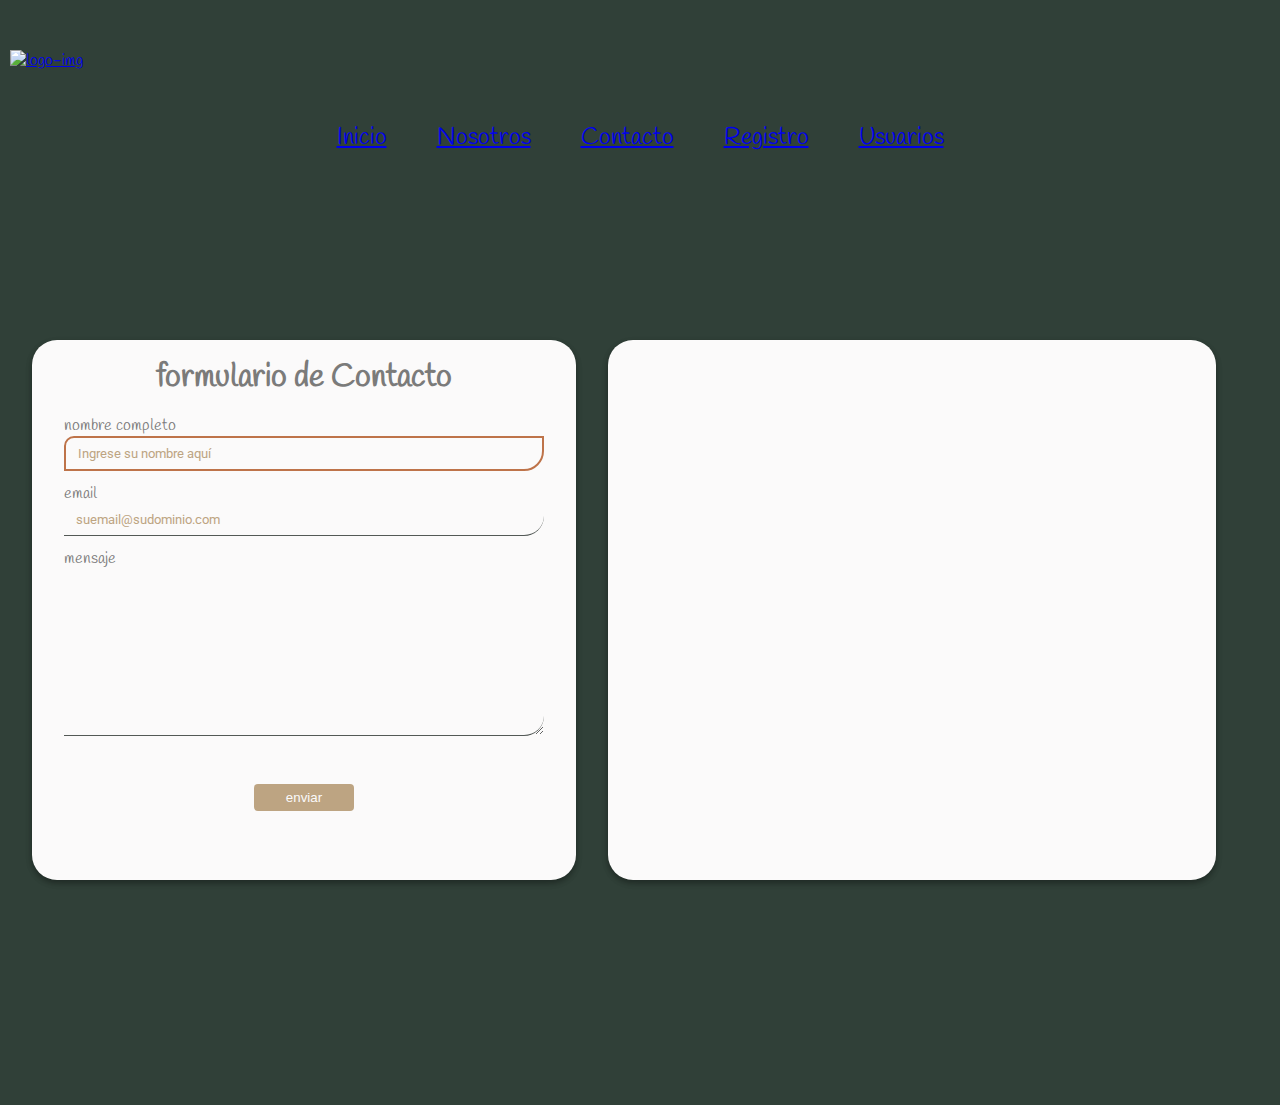
==== pages/contacto.html @ 8b03975a "subo el draft de este proyecto" ====
<!DOCTYPE html>
<html lang="en">
<head>
  <meta charset="UTF-8">
  <meta name="viewport" content="width=device-width, initial-scale=1.0">
  <link rel="stylesheet" href="../css/styles.css">
  <link rel="stylesheet" href="../css/contact.css">
  <link rel="stylesheet" href="../css/form.css">
  <title>Document</title>
</head>

<!-- Contacto: La página de contacto debe tener un mapa con la dirección de la empresa o dueño del blog y el correspondiente formulario de contacto para que todas las personas puedan enviar consultas.
Cuando el usuario este en un disposivo mobile los elementos se dispondrán en forma de columna y cuando estemos en un dispositivo desktop los elementos se pondrán uno al lado del otro.
-	Input para nombre completo
-	Input para el email
-	Textarea para el mensaje de contacto.
-	Button para enviar
 -->
<body>

  <!-- STICKY NAV -->
  <nav class="main-nav">
    <a href="./index.html" class="logo-link">
      <img src="/proyecto/assets/venta-de-garage-logo-zip-file/svg/logo-no-background.svg" alt="logo-img" class="nav-logo">
    </a>
    <ul class="nav-list">
      <li class="nav-item">
        <a class="nav-link" href="./index.html">Inicio</a>
      </li>
      <li class="nav-item">
        <a class="nav-link" href="./pages/nosotros.html">Nosotros</a>
      </li>
      <li class="nav-item">
        <a class="nav-link" href="./pages/contacto.html">Contacto</a>
      </li>
      <li class="nav-item">
        <a class="nav-link" href="./pages/register.html">Registro</a>
      </li>
      <li class="nav-item">
        <a class="nav-link" href="./pages/usuarios.html">Usuarios</a>
      </li>
    </ul>
  </nav>
  <!-- MAIN  -->

  <main class="main-container main-contact">

    <section class="section-contact">


      <div class="card contact-form-container">

        <div class="contact-wrapper">
      <h1 class="contact-title">formulario de Contacto</h1>
        <form class="contact-form">
          <div class="input-wrapper">
            <label for="fullname">nombre completo</label>
            <input 
            type="text" 
            name="fullname" 
            id="fullname" 
            minlength="4" 
            maxlength="90" 
            placeholder="Ingrese su nombre aquí"
            pattern="^[a-zA-Z]+( [a-zA-Z]+)*$"
            autofocus
            required>
          </div>
          
          <div class="input-wrapper">
            <label for="">email</label>
            <input required 
            type="email" 
            name="email" 
            id="email" 
            placeholder="suemail@sudominio.com" 
            minlength="4" 
            maxlength="90"
            pattern="[a-z0-9._%+-]+@[a-z0-9.-]+\.[a-z]{2,}$">
          </div>

          <div class="input-wrapper">
          <label for="textarea">mensaje</label>
            <textarea 
            type="textarea" 
            name="textarea" 
            id="textarea" 
            rows="10" 
            required minlength="10" 
            maxlength="900"></textarea>
          </div>

          <div class="input-wrapper submit-button">
            <button class="submit" type="submit">enviar</button>

          </div>
          






        </form>
      </div>

      </div>

      <div class="contact-map card">
        <iframe src="https://www.google.com/maps/embed?pb=!1m18!1m12!1m3!1d13169.625420409211!2d-59.086588943376064!3d-34.391016061476606!2m3!1f0!2f0!3f0!3m2!1i1024!2i768!4f13.1!3m3!1m2!1s0x95bb7f3e90ecbb3f%3A0xa7a86a79e382c9a2!2sEl%20Remanso%2C%20Exaltaci%C3%B3n%20de%20la%20Cruz%2C%20Provincia%20de%20Buenos%20Aires!5e0!3m2!1ses-419!2sar!4v1694488952443!5m2!1ses-419!2sar" width="100%" height="100%" style="border:0; border-radius: 25px;" allowfullscreen="" loading="lazy" referrerpolicy="no-referrer-when-downgrade"></iframe>
      
      </div>
  
    </section>
  </main>
</body>
</html>
---- css/styles.css ----
@import url('https://fonts.googleapis.com/css2?family=Handlee&family=Neucha&family=Roboto:wght@300;400&family=Tangerine:wght@400;700&display=swap');

:root {
  --light-shades: #FBFAFA;
  --light-accent: #BE7349;
  --primary-color: #BDA482;
  --secondary-color:  #7B7B7A;
  --dark-shades: #304038;

  --font-family: 'Handlee', cursive;
  --font-family-titles: 'Tangerine', cursive;
  --font-roboto: 'Roboto', sans-serif;
  --padding-normal: 1rem;
  --margin-align: auto;
}

* {
  padding: 0;
  margin: 0;
  box-sizing: border-box;
  /* width: 100dvw; */
}

body {
  margin-top: 200px;
  font-family: var(--font-family);
  color: var(--light-shades);
  background-color: var(--dark-shades);
  /* min-height: 150vh;  */
    display: flex;
    flex-direction: column;
  }

/* SHADOWS */
.shadow-top {
  -webkit-box-shadow: 3px 0px 10px #777;
  -moz-box-shadow: 3px 0 10px #777;
  box-shadow: 3px 0 10px #777;
}

.shadow-bottom{
  -webkit-box-shadow: 0 3px 10px #777;
  -moz-box-shadow: 0 3px 10px #777;
  box-shadow: 0 3px 10px #777;
}

/* HAMBURGER MENU */


/* NAV */
.nav-wrapper {
  background-color: var(--primary-color);
  display: flex;
  align-items: center;
  z-index: 1;
  position: fixed;
  top: 0;
  left: 0;
  right: 0;
}

.logo-link {
  padding:10px;
}
.nav-wrapper a {
  text-decoration: none;
  color: var(--light-shades);
  transition: 300ms;
}

.nav-wrapper a:hover {
  color: var(--light-accent);
 
}

.nav-wrapper, .nav-left, .nav-list, .nav-right, .nav-right ul {
  display: flex;
  flex-flow: row;
  align-items: center;
  flex-wrap: wrap;
  justify-content: center;
}

.nav-list {
  flex-flow: column;
}

.nav-item {
  margin: 4% 0;
}

.nav-item, li {
padding: 0 25px;
list-style: none;
font-size: 1.5rem;
}


/* BANNER */
.banner {
height: 80dvh;
background-image: url(/proyecto/assets/img/pexels-min-an-1087727.jpeg);
background-size: cover;
background-position: center;
max-height: 60vh;
display: flex;
flex-direction: column;
justify-content: flex-end;
padding-bottom: 5%;
box-sizing: border-box;
/* otra opcion era probar con object-fit:cover */
}

#title-wrapper {
  height: 20%;
  width: 80%;
  background-color: #777777c4;
  display: flex;
  align-items: center;
  justify-content: center;
  text-transform: capitalize;
}

/* MAIN PRODUCTS */
#products-section {
background-color: var(--light-shades);
color: var(--dark-shades);

}

#products-wrapper {
  padding: 1%;
}

#articles-wrapper {
  margin: 1%
}

h2, h3, h4 {
  text-transform: uppercase;
}

.product-title {
  width: 50%;
  padding: 1% 2%;
  border-bottom: 3px solid var(--light-accent);
}

.product-description {
  padding: 5%;
}

.card-bottom {
  margin: 5% 1% 10% 1%;  
  display: flex;
  flex-direction: row;
  align-items: flex-end;
  justify-content: space-between;
  padding: 2%;

}

.card-button {
  background-color:#BDA482;
  width: 100px;
  border: 2px solid transparent;
  border-radius: 4px;
  color:#FBFAFA;
  align-items: center;
  cursor: pointer;
  padding: 4px 18px;
  transition: .24s;
  margin: 2%; 
}

.price {
  font-weight: bolder;
}

.card-button:hover {
  background-color: #304038;
  color:#FBFAFA;

}

.category {
  line-height: 2.rem;
width: 30%;
  border-bottom: 3px solid var(--dark-shades);
}

#cards-wrapper {
  margin: 1% 0;
  display: flex;
  flex-direction: column;
  align-items: center; 
}

.product-card {
width: 100%;
margin: 2%;
display: flex;
flex-direction: column;
justify-content: space-between;
}

.img-box {
  height: 40%;
  box-sizing: border-box;
  border-top: #304038;

  border-top-left-radius: 25px;
  border-top-right-radius: 25px;
  overflow: hidden;
  /* width: 400px;
  ; 
  border-radius: 25px;
  z-index: 1;
  box-sizing: border-box; */
}

/* objet fit cover es el analigo a background-size cover pero para imagenes vs la otra opcion es para background img */
.img {

  height: 100%;
  object-fit: cover;
  object-position: center;  
}


/* CONTACT PAGE */
.main-contact {
  display: flex;
  align-items: center; 
}

.section-contact {
background-color: var(--dark-shades);
display: flex;
flex-direction: column;
width: 100%; 
margin: 10vh 5vw; 
height: fit-content;
padding-bottom: 10vh;
}

.contact-form-container {
  color: var(--secondary-color);
  
/* margin-bottom: 5vh; */
   flex: 1 1 0%; 
}

.contact-form {
  justify-content: center;
}

.contact-map {
  margin-top: 40px;
  height: 60vh;
  /* min-height: 80dvh; */
  /* flex: 1 1 500%;
  height: ; */
}


.contact-wrapper {
  padding: 1rem 2rem;

}

.contact-title {
  text-align: center;
  margin-bottom: 1rem;
}



.p-0 {
  padding: 0;
}
.p-1 {
  padding: .5rem;
}

.text-bold {
  font-weight: bold;
}

/* CARDS WITH SHADOW */

.card {
background-color: var(--light-shades);
  border-radius: 25px;
	-webkit-box-sizing: border-box;
	-moz-box-sizing: border-box; 
  box-sizing: border-box;
  box-shadow: 0 3px 6px rgba(0,0,0,0.16), 0 3px 6px rgba(0,0,0,0.23);
  z-index: 0; 
}

.card:hover {
  box-shadow: 0 20px 60px 0 rgba(0,0,0,.4);
  -webkit-transform: translate(0,-10px);
  transform: translate(0,-10px);
}

/* BANNER BOTTOM */
#banner-bottom {
  display: flex;
  flex-wrap: wrap;
  flex-direction: column;
   min-height: 35vh; 
  justify-content: space-evenly;
  background-color: var(--primary-color); 
   margin: 10vh 0; 
}

.box {
  display: flex;
  align-items: center;
  justify-content: center;
  flex-direction: column;
  padding: 5%;
}

.box-img{
    object-fit: cover;
}

#box-2 {
  background-color: #b8ab99;
  /* width: 33%;
  height: 100%; */
  /* padding: 1; */
}


/* FOOTER */

 footer {
  display: flex;
  flex-direction: column;
  justify-content: space-between;
  padding: 2vh 0;
} 
footer h3 {
  margin-bottom: 5%;
}
footer ul li {
  margin: 5% 0;
}

.box p a {
  text-decoration: none;
  color: var(--light-shades)
}

/* .box p a:hover {
  text-decoration:underline;
  color: var(--primary-color)
} */

/* MEDIA QUERIES */
/* MEDIUM SIZE */
@media screen and (width > 720px) {
  .nav-item li {
    padding: 0 10px;
    font-size: 0.75rem;
    }

    body {
      margin-top: 0px;
    }
}

/* LARGE SIZE */
@media screen and (width > 1150px){

  body {
    margin-top: 50px;
  }

  .nav-wrapper {
    justify-content: space-between;
    padding: 0 2%;
    height: 15%;
    }

    .nav-list {
      flex-flow: row;
    }

  #title-wrapper {
    width: 30%;
  }

  #cards-wrapper {
    flex-direction: row;
    align-items: stretch;
  }

  .product-card {
    width: 25%;
    height: 70vh;
    }

.section-contact {
    flex-direction: row;
    margin: 15vh 2.5vw;
    height: 70dvh;

    }

    .contact-map {
      margin: 0 2.5vw;
      width: 50%;
    
    }  

footer, #banner-bottom {
      flex-direction: row;
    }
  }
---- css/form.css ----
.form {
  width: 100%;
}

.input-wrapper {
  display: flex;
  flex-direction: column;
  margin-bottom: .75rem;
}

.input-wrapper :is(textarea, input, select){
  padding: .5rem .75rem;
  outline: none;
  border: 0;
  border-bottom: 1px solid #535956;
  border-radius: 10px 0px 20px;
  font-family: var(--font-roboto);
  
}

.input-wrapper submit-button {
  padding: .5rem 1rem;
  color: var(--text-light);
  border: none;
  /* background-color: #7B7B7A; */
  border-radius: 5px 5px 0 0;
}

input:focus, textarea:focus {
  border: 2px solid #BE7349;
}
input:hover, textarea:focus  {
  /* border: 2px solid #f44336; */
  background-color: #b8ac9b68;
}

input, textarea, select {
  padding: 6px 10px;
  /* border: 2px solid dodgerblue; */
  outline: none;
  color: #7B7B7A;
  background-color: #FBFAFA;
  border-radius: 4px;
  accent-color: #f44336;
}

input::placeholder {
  color: #BDA482;
}

.submit-button {
  align-items: center;
  margin-top: 10%;
}
button[type="submit"] {
  background-color:#BDA482;
  width: 100px;
  border: 2px solid transparent;
  padding: 4px 12px;
  color:#FBFAFA;
  border-radius: 4px;
  cursor: pointer;
  transition: .24s;
}

button[type="submit"]:hover {
  background-color: #304038;
  color:#FBFAFA;

}
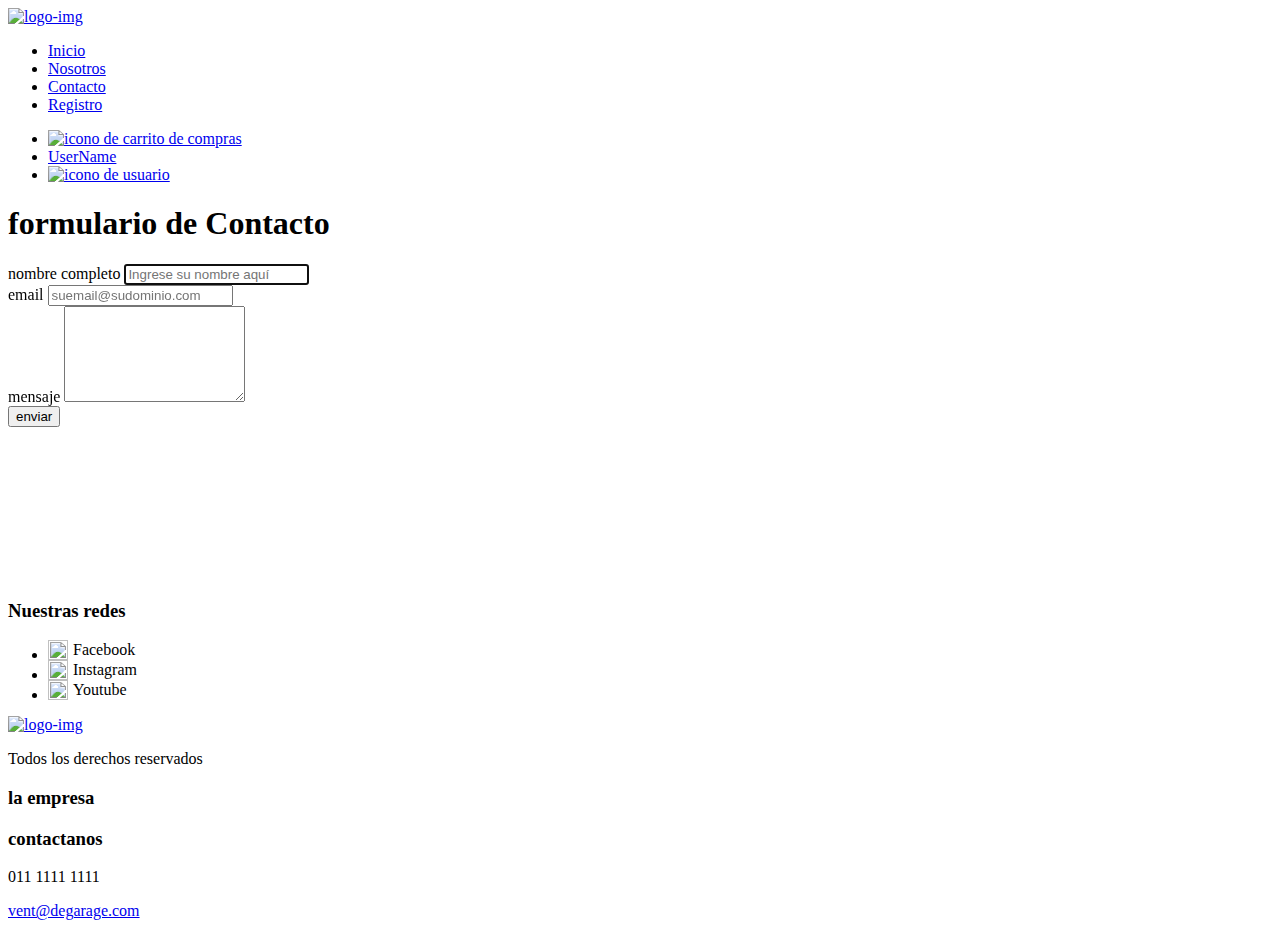
==== commit 341c8b62: "ajustes" ====
--- a/pages/contacto.html
+++ b/pages/contacto.html
@@ -1,12 +1,12 @@
 <!DOCTYPE html>
-<html lang="en">
+<html lang="es-AR">
 <head>
   <meta charset="UTF-8">
   <meta name="viewport" content="width=device-width, initial-scale=1.0">
-  <link rel="stylesheet" href="../css/styles.css">
-  <link rel="stylesheet" href="../css/contact.css">
-  <link rel="stylesheet" href="../css/form.css">
-  <title>Document</title>
+  <link rel="stylesheet" href="/VentaDeGarage/css/styles.css">
+  <link rel="stylesheet" href="/VentaDeGarage/css/contact.css">
+  <link rel="stylesheet" href="/VentaDeGarage/css/form.css">
+  <title>Contacto</title>
 </head>
 
 <!-- Contacto: La página de contacto debe tener un mapa con la dirección de la empresa o dueño del blog y el correspondiente formulario de contacto para que todas las personas puedan enviar consultas.
@@ -19,28 +19,48 @@
 <body>
 
   <!-- STICKY NAV -->
-  <nav class="main-nav">
-    <a href="./index.html" class="logo-link">
-      <img src="/proyecto/assets/venta-de-garage-logo-zip-file/svg/logo-no-background.svg" alt="logo-img" class="nav-logo">
-    </a>
-    <ul class="nav-list">
-      <li class="nav-item">
-        <a class="nav-link" href="./index.html">Inicio</a>
-      </li>
-      <li class="nav-item">
-        <a class="nav-link" href="./pages/nosotros.html">Nosotros</a>
-      </li>
-      <li class="nav-item">
-        <a class="nav-link" href="./pages/contacto.html">Contacto</a>
-      </li>
-      <li class="nav-item">
-        <a class="nav-link" href="./pages/register.html">Registro</a>
-      </li>
-      <li class="nav-item">
-        <a class="nav-link" href="./pages/usuarios.html">Usuarios</a>
-      </li>
-    </ul>
-  </nav>
+  <div class="nav-wrapper shadow-bottom">
+    <nav class="nav-left">
+      <a href="/VentaDeGarage/index.html" class="logo-link">
+        <img src="/VentaDeGarage/assets/venta-de-garage-logo-zip-file/svg/logo-no-background.svg" alt="logo-img" class="nav-logo">
+      </a>
+      <ul class="nav-list">
+        <li class="nav-item">
+          <a class="nav-link" href="/VentaDeGarage/index.html">Inicio</a>
+        </li>
+        <li class="nav-item">
+          <a class="nav-link" href="/VentaDeGarage/pages/nosotros.html">Nosotros</a>
+        </li>
+        <li class="nav-item">
+          <a class="nav-link" href="/VentaDeGarage/pages/contacto.html">Contacto</a>
+        </li>
+        <li class="nav-item">
+          <a class="nav-link" href="/VentaDeGarage/pages/register.html">Registro</a>
+        </li>
+        
+      </ul>
+    </nav>
+  
+    <nav class="nav-right">
+  <ul>
+    <li>
+      <a href="#" class="icon">
+        <img src="/VentaDeGarage/assets/icons/shopping-cart.png" alt="icono de carrito de compras" class="" height="30px">
+      </a>
+    </li>
+    <li class="nav-item">
+      <a class="nav-link" href="/VentaDeGarage/pages/usuarios.html">UserName</a>
+    </li>
+    <li>
+      <a href="#" class="icon">
+        <img src="/VentaDeGarage/assets/icons/user-image-with-black-background.png" alt="icono de usuario" class="" height="30px">
+      </a>
+    </li>
+  </ul>
+  
+    </nav>
+  
+  </div>
   <!-- MAIN  -->
 
   <main class="main-container main-contact">
@@ -85,7 +105,7 @@
             type="textarea" 
             name="textarea" 
             id="textarea" 
-            rows="10" 
+            rows="6" 
             required minlength="10" 
             maxlength="900"></textarea>
           </div>
@@ -113,5 +133,45 @@
   
     </section>
   </main>
+
+    <!-- FOOTER -->
+  <footer class="footer shadow-top">
+    <!-- redes sociales -->
+<section class="box">
+  <h3>Nuestras redes</h3>
+  <ul id="ul">
+    <li>
+        <div style="display: flex; align-items: center; gap: 5px">
+            <img src="/VentaDeGarage/assets/icons/facebook.png" title="facebook icons" width="20px" height="20px" alt="">Facebook
+        </div>
+    </li>
+    <li>
+        <div style="display: flex; align-items: center; gap: 5px">
+    <img src="/VentaDeGarage/assets/icons/instagram.png" width="20px" height="20px" alt=""> Instagram
+</div>
+    </li>
+    <li>
+        <div style="display: flex; align-items: center; gap: 5px">
+    <img src="/VentaDeGarage/assets/icons/youtube.png" width="20px" height="20px" alt=""> Youtube
+</div>
+    </li>
+</ul>
+
+</section>
+<!-- copyright -->
+<section class="box">
+  <a href="#" class="logo-link">
+    <img src="/VentaDeGarage/assets/venta-de-garage-logo-zip-file/svg/logo-no-background.svg" alt="logo-img" class="nav-logo">
+  </a>
+<p>Todos los derechos reservados</p>
+</section>
+<!-- info de contacto -->
+<section class="box">
+  <h3>la empresa</h3>
+  <h3>contactanos</h3>
+<p>011 1111 1111</p>
+<p><a href="mailto:vent@degarage.com">vent@degarage.com</a></p>
+</section>
+  </footer>
 </body>
 </html>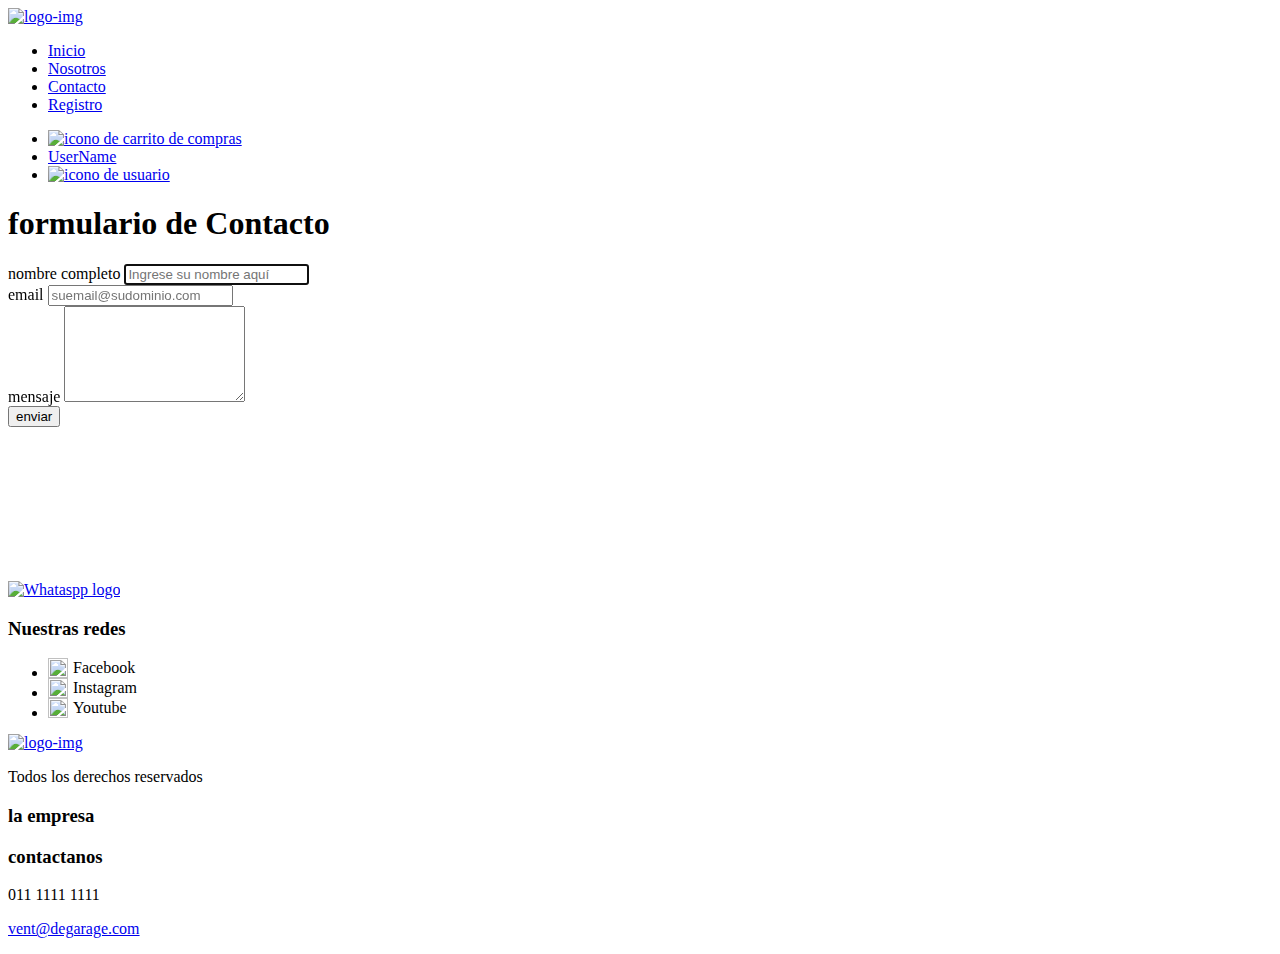
==== commit 0b976f11: "whatsapp" ====
--- a/pages/contacto.html
+++ b/pages/contacto.html
@@ -49,7 +49,7 @@
       </a>
     </li>
     <li class="nav-item">
-      <a class="nav-link" href="/VentaDeGarage/pages/usuarios.html">UserName</a>
+      <a class="nav-link" href="#">UserName</a>
     </li>
     <li>
       <a href="#" class="icon">
@@ -132,6 +132,18 @@
       </div>
   
     </section>
+
+       <!-- https://crear.wa.link/ -->
+       <div class="whatsapp-container">
+        <a href="https://wa.link/56hmwl" target="_blank">
+            <img
+            class="whatsapp-img"
+            src="https://www.freeiconspng.com/thumbs/logo-whatsapp-png/logo-whatsapp-png-pic-0.png"
+            alt="Whataspp logo"
+          />
+        </a>
+      
+      </div>
   </main>
 
     <!-- FOOTER -->
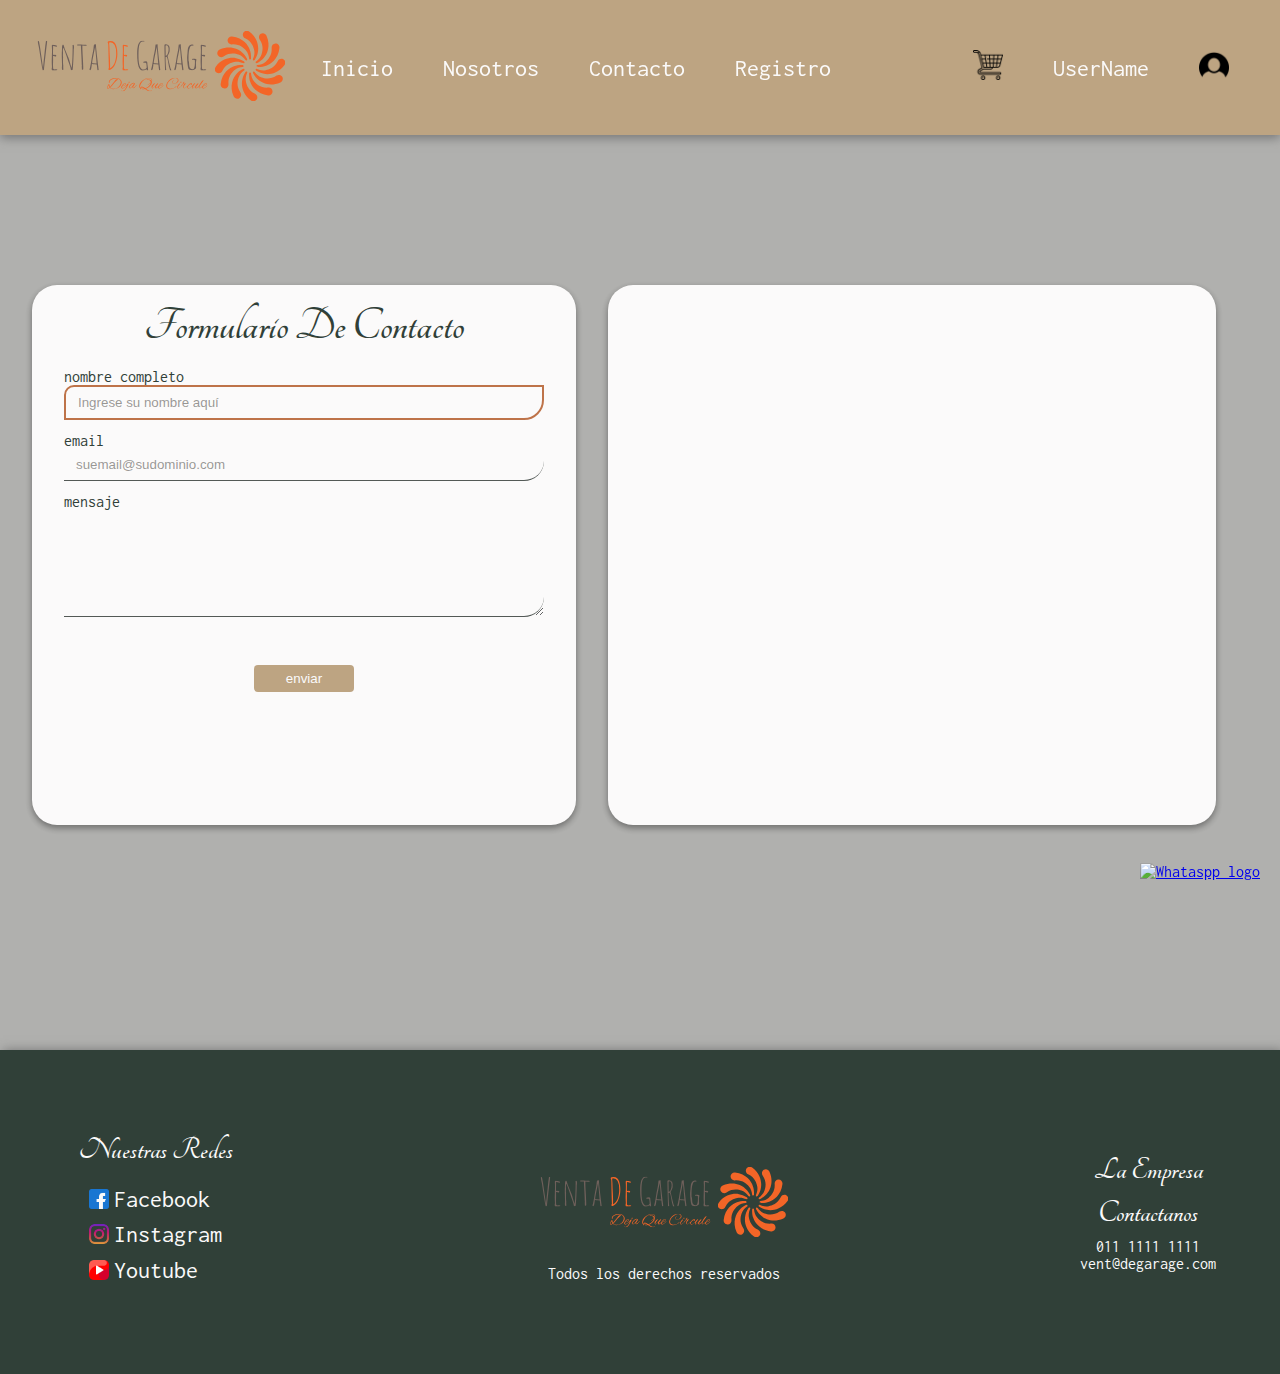
==== commit e8dc99c2: "rutas relativas" ====
--- a/pages/contacto.html
+++ b/pages/contacto.html
@@ -3,9 +3,9 @@
 <head>
   <meta charset="UTF-8">
   <meta name="viewport" content="width=device-width, initial-scale=1.0">
-  <link rel="stylesheet" href="/VentaDeGarage/css/styles.css">
-  <link rel="stylesheet" href="/VentaDeGarage/css/contact.css">
-  <link rel="stylesheet" href="/VentaDeGarage/css/form.css">
+  <link rel="stylesheet" href="../css/styles.css">
+  <link rel="stylesheet" href="../css/contact.css">
+  <link rel="stylesheet" href="../css/form.css">
   <title>Contacto</title>
 </head>
 
@@ -21,21 +21,21 @@
   <!-- STICKY NAV -->
   <div class="nav-wrapper shadow-bottom">
     <nav class="nav-left">
-      <a href="/VentaDeGarage/index.html" class="logo-link">
-        <img src="/VentaDeGarage/assets/venta-de-garage-logo-zip-file/svg/logo-no-background.svg" alt="logo-img" class="nav-logo">
+      <a href="../index.html" class="logo-link">
+        <img src="../assets/venta-de-garage-logo-zip-file/svg/logo-no-background.svg" alt="logo-img" class="nav-logo">
       </a>
       <ul class="nav-list">
         <li class="nav-item">
-          <a class="nav-link" href="/VentaDeGarage/index.html">Inicio</a>
+          <a class="nav-link" href="../index.html">Inicio</a>
         </li>
         <li class="nav-item">
-          <a class="nav-link" href="/VentaDeGarage/pages/nosotros.html">Nosotros</a>
+          <a class="nav-link" href="nosotros.html">Nosotros</a>
         </li>
         <li class="nav-item">
-          <a class="nav-link" href="/VentaDeGarage/pages/contacto.html">Contacto</a>
+          <a class="nav-link" href="#">Contacto</a>
         </li>
         <li class="nav-item">
-          <a class="nav-link" href="/VentaDeGarage/pages/register.html">Registro</a>
+          <a class="nav-link" href="register.html">Registro</a>
         </li>
         
       </ul>
@@ -45,7 +45,7 @@
   <ul>
     <li>
       <a href="#" class="icon">
-        <img src="/VentaDeGarage/assets/icons/shopping-cart.png" alt="icono de carrito de compras" class="" height="30px">
+        <img src="../assets/icons/shopping-cart.png" alt="icono de carrito de compras" class="" height="30px">
       </a>
     </li>
     <li class="nav-item">
@@ -53,7 +53,7 @@
     </li>
     <li>
       <a href="#" class="icon">
-        <img src="/VentaDeGarage/assets/icons/user-image-with-black-background.png" alt="icono de usuario" class="" height="30px">
+        <img src="../assets/icons/user-image-with-black-background.png" alt="icono de usuario" class="" height="30px">
       </a>
     </li>
   </ul>
@@ -154,17 +154,17 @@
   <ul id="ul">
     <li>
         <div style="display: flex; align-items: center; gap: 5px">
-            <img src="/VentaDeGarage/assets/icons/facebook.png" title="facebook icons" width="20px" height="20px" alt="">Facebook
+            <img src="../assets/icons/facebook.png" title="facebook icons" width="20px" height="20px" alt="">Facebook
         </div>
     </li>
     <li>
         <div style="display: flex; align-items: center; gap: 5px">
-    <img src="/VentaDeGarage/assets/icons/instagram.png" width="20px" height="20px" alt=""> Instagram
+    <img src="../assets/icons/instagram.png" width="20px" height="20px" alt=""> Instagram
 </div>
     </li>
     <li>
         <div style="display: flex; align-items: center; gap: 5px">
-    <img src="/VentaDeGarage/assets/icons/youtube.png" width="20px" height="20px" alt=""> Youtube
+    <img src="../assets/icons/youtube.png" width="20px" height="20px" alt=""> Youtube
 </div>
     </li>
 </ul>
@@ -173,7 +173,7 @@
 <!-- copyright -->
 <section class="box">
   <a href="#" class="logo-link">
-    <img src="/VentaDeGarage/assets/venta-de-garage-logo-zip-file/svg/logo-no-background.svg" alt="logo-img" class="nav-logo">
+    <img src="../assets/venta-de-garage-logo-zip-file/svg/logo-no-background.svg" alt="logo-img" class="nav-logo">
   </a>
 <p>Todos los derechos reservados</p>
 </section>
--- a/css/styles.css
+++ b/css/styles.css
@@ -0,0 +1,499 @@
+@import url('https://fonts.googleapis.com/css2?family=Inconsolata:wght@200;300;400;500&family=Tangerine:wght@400;700&display=swap');
+
+:root {
+  --light-shades: #FBFAFA;
+  --light-accent: #BE7349;
+  --primary-color: #BDA482;
+  --secondary-color:  #7B7B7A;
+  --dark-shades: #304038;
+
+  --font-family: 'Inconsolata', monospace;;
+  --font-family-titles: 'Tangerine', cursive;
+  --font-roboto: 'Roboto', sans-serif;
+  --padding-normal: 1rem;
+  --margin-align: auto;
+}
+
+
+* {
+  padding: 0;
+  margin: 0;
+  box-sizing: border-box;
+
+}
+
+.whatsapp-container {
+  position: fixed;
+  right: 20px;
+  bottom: 20px;
+}
+
+.whatsapp-img {
+  width: 50px;
+  height: 50px;
+  object-fit: cover;
+}
+
+h1, h2, h3, h4 {
+  text-transform: capitalize;
+  font-family: var(--font-family-titles);
+  font-size: 2rem;
+}
+
+h1 {
+  font-size: 3rem;
+}
+
+body {
+  margin-top: 200px;
+  font-family: var(--font-family);
+  color: var(--light-shades);
+  background-color: var(--light-shades);
+  /* min-height: 150vh;  */
+    display: flex;
+    flex-direction: column;
+  }
+/* NOSOTROS */
+
+#nosotros {
+  /* text-align: center;  */
+  display: flex;
+  flex-direction: column;
+  justify-content: center;
+  align-items:center;
+  margin-top: 20vh;
+}
+#nosotros h1, #nosotros h2 {
+  text-align: center; 
+  margin: 1% 0;
+}
+
+#nosotros h1, #nosotros h2, #nosotros p{
+  color: var(--dark-shades);
+  padding: 1%;
+  /* margin-top: 10px; */
+}
+
+.sobre-mi {
+  margin-top: 2%;
+}
+
+#sobre-mi {
+  text-align: right;
+  display: flex;
+  flex-direction: column;
+  justify-content: center;
+  align-items: center;
+}
+
+#my-img-box {
+margin-left: 5%;
+margin-bottom: 5%;
+  overflow: hidden;
+object-fit: cover;
+object-position: bottom;
+}
+
+
+/* SHADOWS */
+.shadow-top {
+  -webkit-box-shadow: 3px 0px 10px #777;
+  -moz-box-shadow: 3px 0 10px #777;
+  box-shadow: 3px 0 10px #777;
+}
+
+.shadow-bottom{
+  -webkit-box-shadow: 0 3px 10px #777;
+  -moz-box-shadow: 0 3px 10px #777;
+  box-shadow: 0 3px 10px #777;
+}
+
+/* HAMBURGER MENU */
+
+
+/* NAV */
+.nav-wrapper {
+  background-color: var(--primary-color);
+  display: flex;
+  align-items: center;
+  z-index: 1;
+  position: fixed;
+  top: 0;
+  left: 0;
+  right: 0;
+}
+
+.logo-link {
+  padding:10px;
+}
+.nav-wrapper a {
+  text-decoration: none;
+  color: var(--light-shades);
+  transition: 300ms;
+}
+
+.nav-wrapper a:hover {
+  color: var(--light-accent);
+ 
+}
+
+.nav-wrapper, .nav-left, .nav-list, .nav-right, .nav-right ul {
+  display: flex;
+  flex-flow: row;
+  align-items: center;
+  flex-wrap: wrap;
+  justify-content: center;
+}
+
+.nav-list {
+  flex-flow: column;
+}
+
+.nav-item {
+  margin: 4% 0;
+}
+
+.nav-item, li {
+padding: 0 25px;
+list-style: none;
+font-size: 1.5rem;
+}
+
+
+/* BANNER */
+.banner {
+height: 80dvh;
+background-image: url(/VentaDeGarage/assets/img/pexels-kei-scampa-2964779.jpeg);
+background-size: cover;
+background-position: center;
+max-height: 60vh;
+display: flex;
+flex-direction: column;
+justify-content: flex-end;
+padding-bottom: 5%;
+box-sizing: border-box;
+/* otra opcion era probar con object-fit:cover */
+}
+
+#title-wrapper {
+  height: 20%;
+  width: 80%;
+  background-color: #777777c4;
+  display: flex;
+  align-items: center;
+  justify-content: center;
+  text-transform: capitalize;
+}
+
+/* MAIN PRODUCTS */
+#products-section {
+background-color: var(--light-shades);
+color: var(--dark-shades);
+
+}
+
+#products-wrapper {
+  padding: 1%;
+}
+
+#articles-wrapper {
+  margin: 1%
+}
+
+
+
+.product-title {
+  width: 50%;
+  padding: 1% 2%;
+  border-bottom: 3px solid var(--light-accent);
+}
+
+.product-description {
+  padding: 5%;
+}
+
+.card-bottom {
+  margin: 5% 1% 10% 1%;  
+  display: flex;
+  flex-direction: row;
+  align-items: flex-end;
+  justify-content: space-between;
+  padding: 2%;
+
+}
+
+.card-button {
+  background-color:#BDA482;
+  width: 100px;
+  border: 2px solid transparent;
+  border-radius: 4px;
+  color:#FBFAFA;
+  align-items: center;
+  cursor: pointer;
+  padding: 4px 18px;
+  transition: .24s;
+  margin: 2%; 
+}
+
+.price {
+  font-weight: bolder;
+}
+
+.card-button:hover {
+  background-color: #304038;
+  color:#FBFAFA;
+
+}
+
+.category {
+  line-height: 2.rem;
+width: 30%;
+  border-bottom: 3px solid var(--dark-shades);
+}
+
+#cards-wrapper {
+  margin: 1% 0;
+  display: flex;
+  flex-direction: column;
+  align-items: center; 
+}
+
+.product-card {
+width: 100%;
+margin: 2%;
+display: flex;
+flex-direction: column;
+justify-content: space-between;
+}
+
+.img-box {
+  height: 40%;
+  box-sizing: border-box;
+  border-top: #304038;
+
+  border-top-left-radius: 25px;
+  border-top-right-radius: 25px;
+  overflow: hidden;
+  /* width: 400px;
+  ; 
+  border-radius: 25px;
+  z-index: 1;
+  box-sizing: border-box; */
+}
+
+/* objet fit cover es el analigo a background-size cover pero para imagenes vs la otra opcion es para background img */
+.img {
+  height: 100%;
+  object-fit: cover;
+  object-position: center;  
+}
+
+
+/* CONTACT PAGE */
+.main-contact {
+  display: flex;
+  align-items: center; 
+}
+
+.section-contact {
+
+display: flex;
+flex-direction: column;
+width: 100%; 
+margin: 10vh 5vw; 
+height: fit-content;
+padding-bottom: 10vh;
+}
+
+.contact-form-container {
+  color: var(--dark-shades);
+  
+/* margin-bottom: 5vh; */
+   flex: 1 1 0%; 
+}
+
+.contact-form {
+  justify-content: center;
+
+  /* box-sizing: content-box; */
+}
+
+.contact-map {
+  margin-top: 40px;
+  height: 60vh;
+  /* min-height: 80dvh; */
+  /* flex: 1 1 500%;
+  height: ; */
+}
+
+
+.contact-wrapper {
+  padding: 1rem 2rem; 
+box-sizing: content-box;
+}
+
+.contact-title {
+  text-align: center;
+  margin-bottom: 1rem;
+}
+
+
+
+.p-0 {
+  padding: 0;
+}
+.p-1 {
+  padding: .5rem;
+}
+
+.text-bold {
+  font-weight: bold;
+}
+
+/* CARDS WITH SHADOW */
+
+.card {
+background-color: var(--light-shades);
+  border-radius: 25px;
+	-webkit-box-sizing: border-box;
+	-moz-box-sizing: border-box; 
+  box-sizing: border-box;
+  box-shadow: 0 3px 6px rgba(0,0,0,0.16), 0 3px 6px rgba(0,0,0,0.23);
+  z-index: 0; 
+}
+
+.card:hover {
+  box-shadow: 0 20px 60px 0 rgba(0,0,0,.4);
+  -webkit-transform: translate(0,-10px);
+  transform: translate(0,-10px);
+}
+
+/* BANNER BOTTOM */
+#banner-bottom {
+  display: flex;
+  flex-wrap: no-wrap;
+  flex-direction: column;
+   min-height: 35vh; 
+  justify-content: space-evenly;
+  background-color: var(--primary-color); 
+   margin: 10vh 0; 
+}
+
+.box {
+  display: flex;
+  align-items: center;
+  justify-content: center;
+  flex-direction: column;
+  padding: 5%;
+}
+
+.box-img{
+    object-fit: cover;
+}
+
+#box-2 {
+  background-color: #b8ab99;
+  /* width: 33%;
+  height: 100%; */
+  /* padding: 1; */
+}
+
+
+/* FOOTER */
+
+ footer {
+  background-color: var(--dark-shades);
+  display: flex;
+  flex-direction: column;
+  justify-content: space-between;
+  padding: 2vh 0;
+} 
+footer h3 {
+  margin-bottom: 5%;
+}
+footer ul li {
+  margin: 5% 0;
+}
+
+.box p a {
+  text-decoration: none;
+  color: var(--light-shades)
+}
+
+/* .box p a:hover {
+  text-decoration:underline;
+  color: var(--primary-color)
+} */
+
+/* MEDIA QUERIES */
+/* MEDIUM SIZE */
+@media screen and (width > 720px) {
+  .nav-item li {
+    padding: 0 10px;
+    font-size: 0.75rem;
+    }
+
+    body {
+      margin-top: 0px;
+    }
+}
+
+/* LARGE SIZE */
+@media screen and (width > 1150px){
+
+  body {
+    margin-top: 50px;
+  }
+#nosotros{
+  margin-top: 10vh;
+}
+
+#sobre-mi {
+  flex-direction: row;
+  width: 80vw;
+}
+
+
+
+  .nav-wrapper {
+    justify-content: space-between;
+    padding: 0 2%;
+    height: 15%;
+    }
+
+    .nav-list {
+      flex-flow: row;
+    }
+
+  #title-wrapper {
+    width: 30%;
+  }
+
+  #cards-wrapper {
+    flex-direction: row;
+    align-items: stretch;
+  }
+
+  .product-card {
+    width: 25%;
+    height: 70vh;
+    }
+
+.section-contact {
+    flex-direction: row;
+    margin: 15vh 2.5vw;
+    height: 70dvh;
+
+    }
+
+    .contact-map {
+      margin: 0 2.5vw;
+      width: 50%;
+    
+    }  
+
+footer, #banner-bottom {
+      flex-direction: row;
+    }
+  }
+
--- a/css/form.css
+++ b/css/form.css
@@ -0,0 +1,134 @@
+body {
+  background-color:#a0a09ed4;
+  margin-top: 300px;
+}
+
+/* pagina de registro */
+
+#register-page {
+  margin: 3%;
+  display: flex;
+  flex-direction: column;
+  align-items: center;
+  align-content: center;
+}
+
+#register div{
+  display: flex;
+  flex-direction: column;
+  margin-top: 2%;
+width: 80vw;
+align-self: center; 
+}
+
+#register button {
+  align-self: center; 
+ 
+}
+
+.form {
+  width: 80vw;
+}
+
+
+.input-wrapper {
+  display: flex;
+  flex-direction: column;
+  margin-bottom: .75rem;
+}
+
+.input-wrapper :is(textarea, input, select){
+  padding: .5rem .75rem;
+  outline: none;
+  border: 0;
+  border-bottom: 1px solid #535956;
+  border-radius: 10px 0px 20px;
+  font-family: var(--font-roboto);
+  
+}
+
+.input-wrapper submit-button {
+  padding: .5rem 1rem;
+  color: var(--text-light);
+  border: none;
+  /* background-color: #7B7B7A; */
+  border-radius: 5px 5px 0 0;
+}
+
+input:focus, textarea:focus {
+  border: 2px solid #BE7349;
+}
+
+input:hover {
+  background-color: #a3ad8f30;
+}
+
+input, textarea, select {
+  padding: 6px 10px;
+  /* border: 2px solid dodgerblue; */
+  outline: none;
+  color: #7B7B7A;
+  background-color: #FBFAFA;
+  border-radius: 4px;
+  accent-color: #f44336;
+}
+
+input::placeholder {
+  color: #5d5b589f;
+}
+
+/* .required input {
+  width: 90%;
+}
+.required {
+  color: #f44336;
+} */
+
+/* .input {
+  width: 80%;
+  display: flex;
+  flex-direction: row;
+} */
+
+.required::after {
+content:" *";
+color: red;
+display: inline;
+} 
+
+.submit-button {
+  align-items: center;
+  margin-top: 10%;
+}
+button[type="submit"] {
+  background-color:#BDA482;
+  width: 100px;
+  border: 2px solid transparent;
+  padding: 4px 12px;
+  color:#FBFAFA;
+  border-radius: 4px;
+  cursor: pointer;
+  transition: .24s;
+}
+
+button[type="submit"]:hover {
+  background-color: #304038;
+  color:#FBFAFA;
+
+}
+
+@media screen and (width > 720px) {
+  #register div{
+    width: 80%;
+  
+    }
+}
+
+@media screen and (width > 1150px){
+
+
+
+  body {
+    margin-top: 150px;
+  }
+}